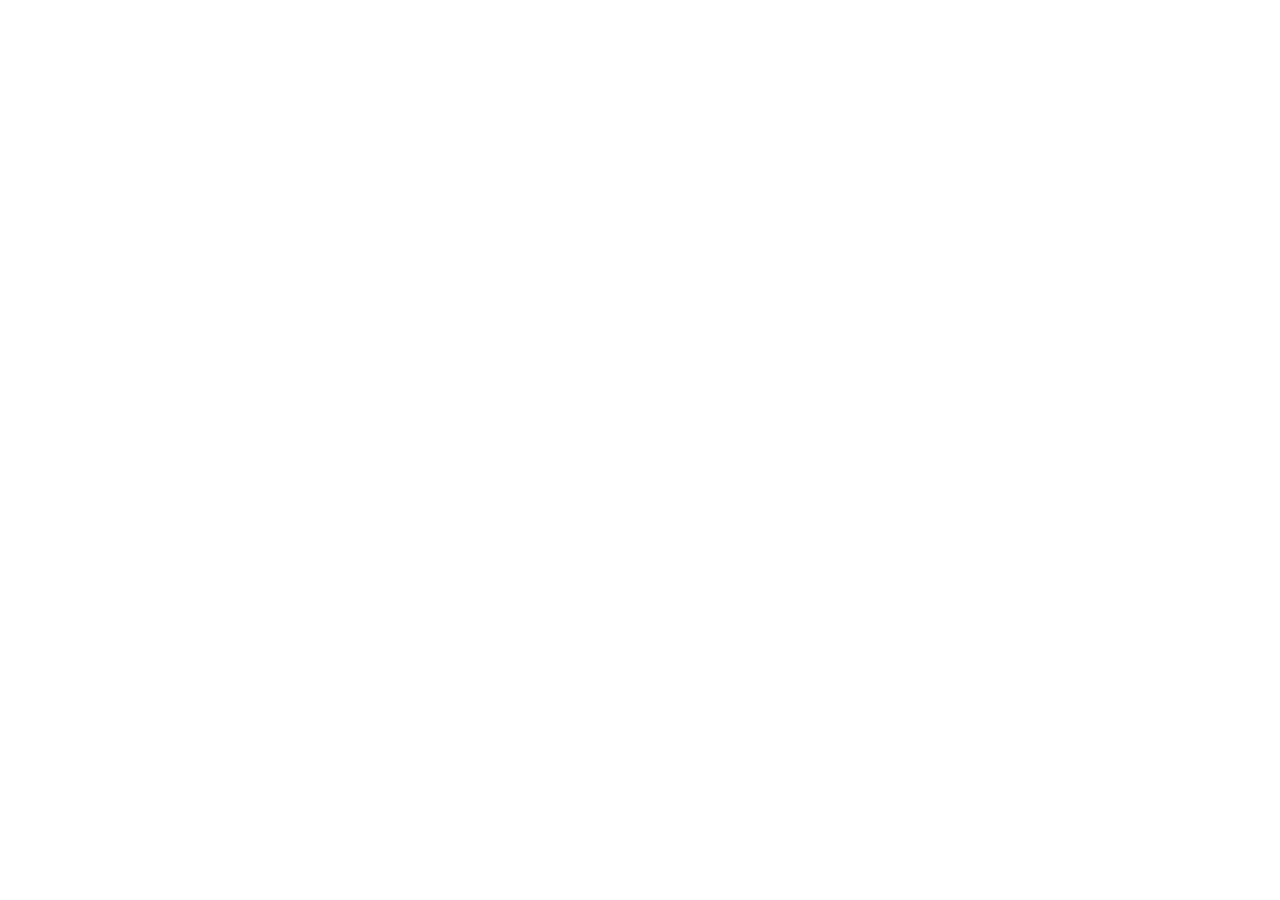
==== CSS_Foundation_Exercises/Ex5-Decendant_Combinator/index.html @ 9643c1c2 "Created the boilerplate for exercise 5" ====
<!DOCTYPE html>
<html lang="en">
<head>
    <meta charset="UTF-8">
    <meta name="viewport" content="width=device-width, initial-scale=1.0">
    <title>Decendant Conbinator</title>
</head>
<body>
    
</body>
</html>
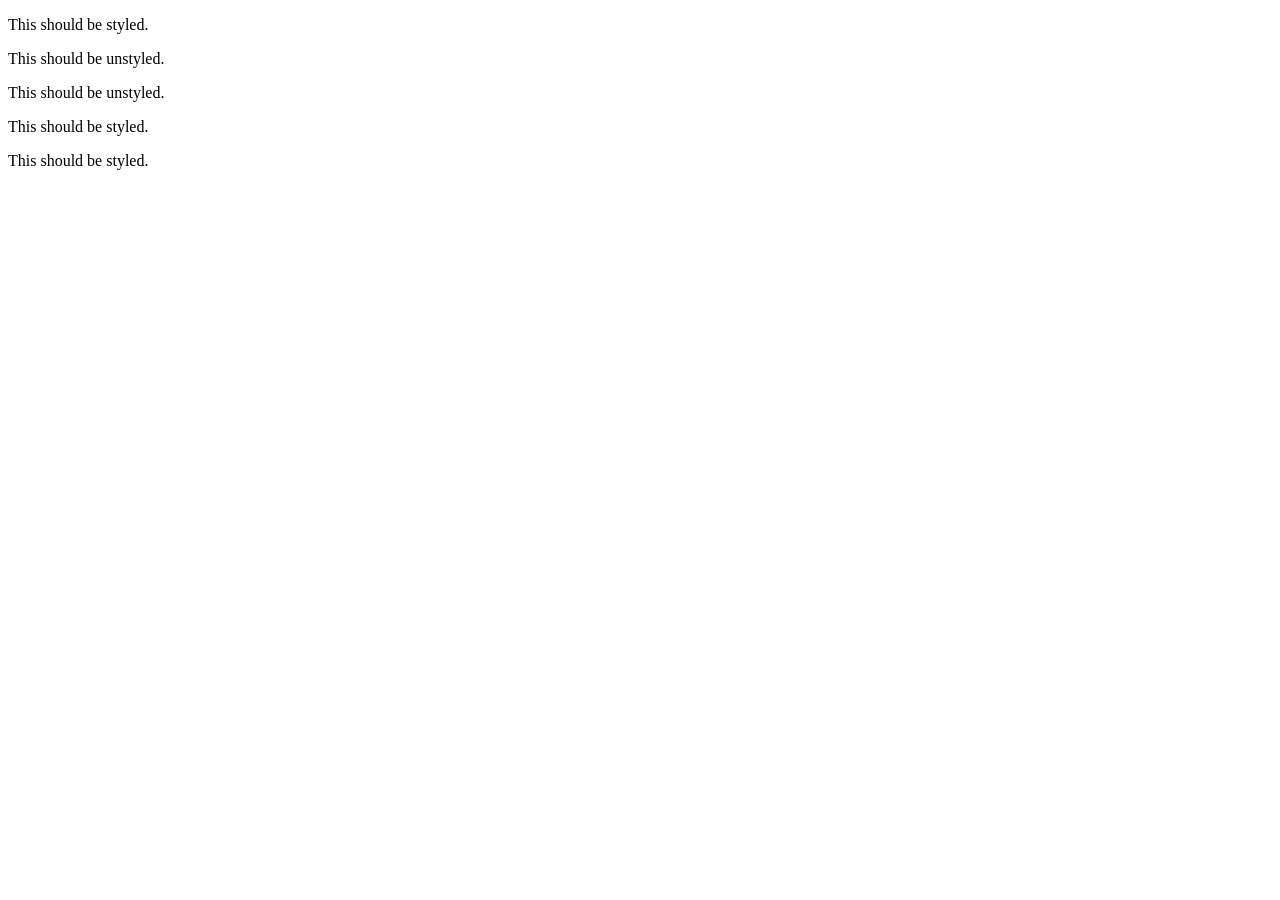
==== commit 4a04a745: "Completed the body part" ====
--- a/CSS_Foundation_Exercises/Ex5-Decendant_Combinator/index.html
+++ b/CSS_Foundation_Exercises/Ex5-Decendant_Combinator/index.html
@@ -6,6 +6,16 @@
     <title>Decendant Conbinator</title>
 </head>
 <body>
-    
+    <div class="colored">
+        <p>This should be styled.</p>
+    </div>
+    <p>This should be unstyled.</p>
+    <p>This should be unstyled.</p>
+    <div class="colored">
+        <p>This should be styled.</p>
+    </div>
+    <div class="colored">
+        <p>This should be styled.</p>
+    </div>
 </body>
 </html>
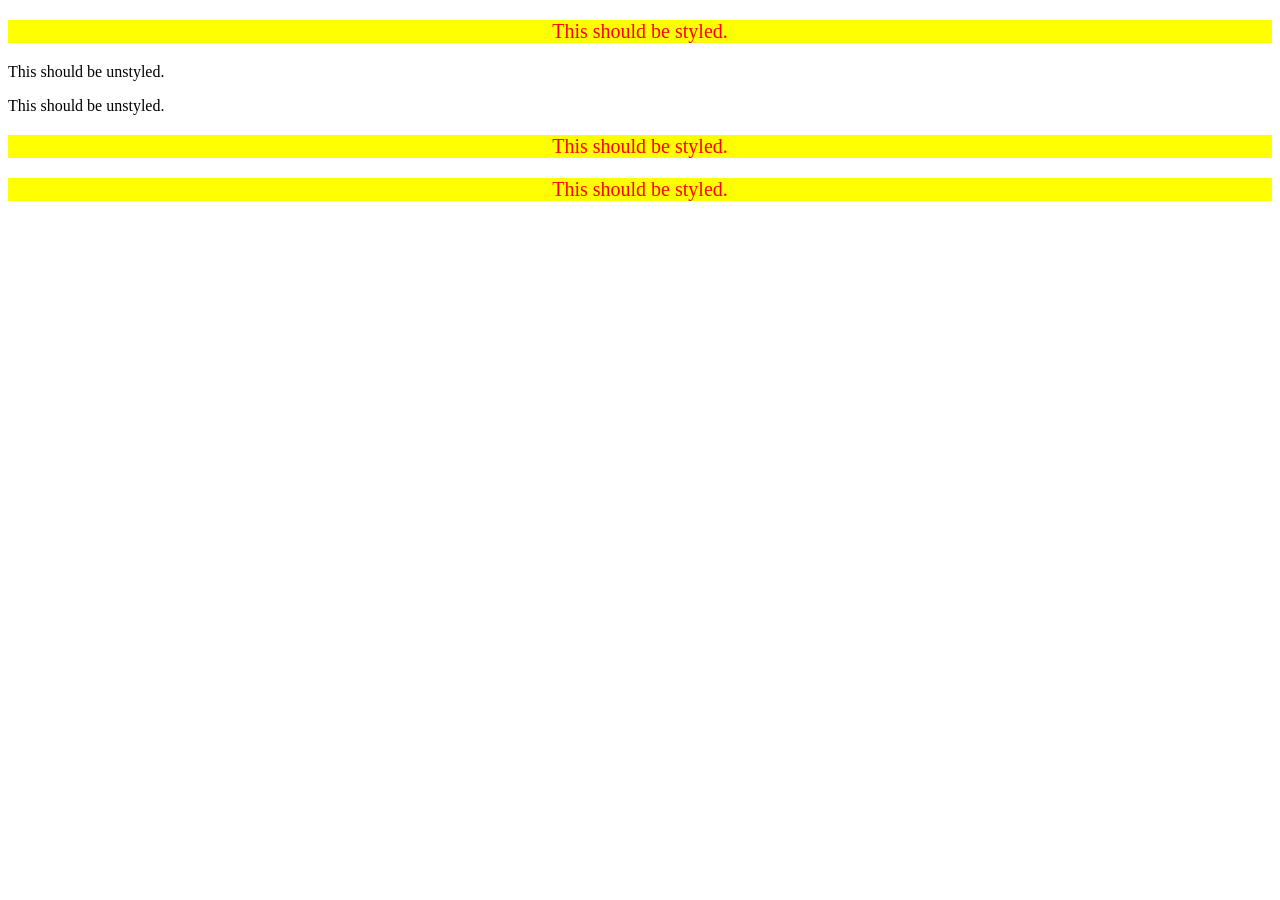
==== commit 75f0bb44: "Styled the p elements present inside the division" ====
--- a/CSS_Foundation_Exercises/Ex5-Decendant_Combinator/index.html
+++ b/CSS_Foundation_Exercises/Ex5-Decendant_Combinator/index.html
@@ -4,6 +4,14 @@
     <meta charset="UTF-8">
     <meta name="viewport" content="width=device-width, initial-scale=1.0">
     <title>Decendant Conbinator</title>
+    <style>
+        .colored p {
+            background-color: yellow;
+            color: red;
+            font-size: 20px;
+            text-align: center;
+        }
+    </style>
 </head>
 <body>
     <div class="colored">
